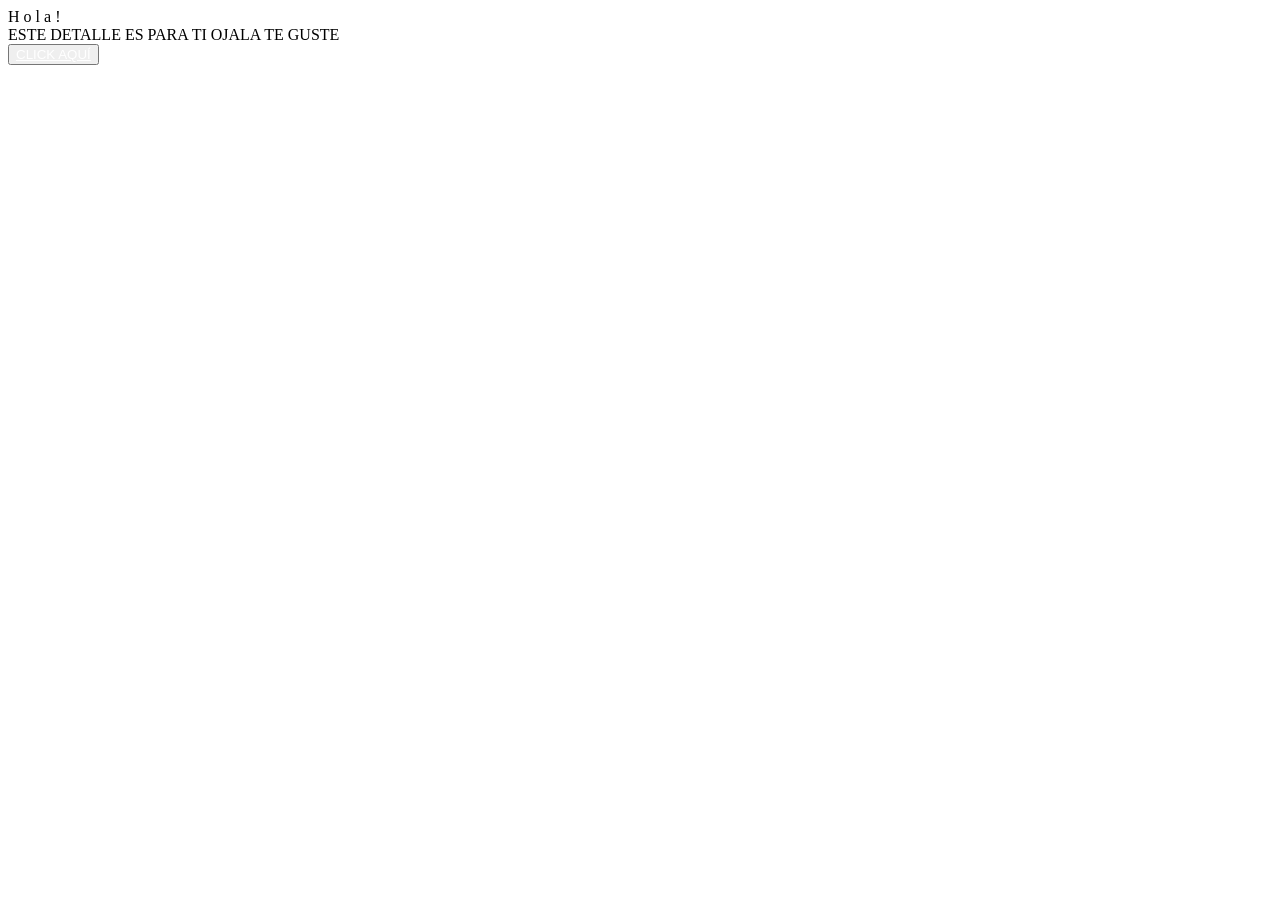
==== index.html @ 5c00bc6f "Add files via upload" ====
<!DOCTYPE html>
<html lang="es">

<head>
    <meta charset="UTF-8">
    <meta http-equiv="X-UA-Compatible" content="IE=edge">
    <meta name="viewport" content="width=device-width, initial-scale=1.0">
    <link rel="stylesheet" href="css/style.css">
    <link rel="icon" href="img/flowers.png" type="image/x-icon">
    <title>Flowers</title>
</head>

<body>
    <div class="greetings">
        <span>H</span>
        <span>o</span>
        <span>l</span>
        <span>a</span>
        <span>!</span>
    </div>
    <div class="description">
        <span>ESTE DETALLE ES PARA TI OJALA TE GUSTE</span>
    </div>
    <div class="button">
        <button class="botones">
            <a href="flower.html" style="color: #fff;">CLICK AQUÍ</a>
        </button>
    </div>

</body>

</html>
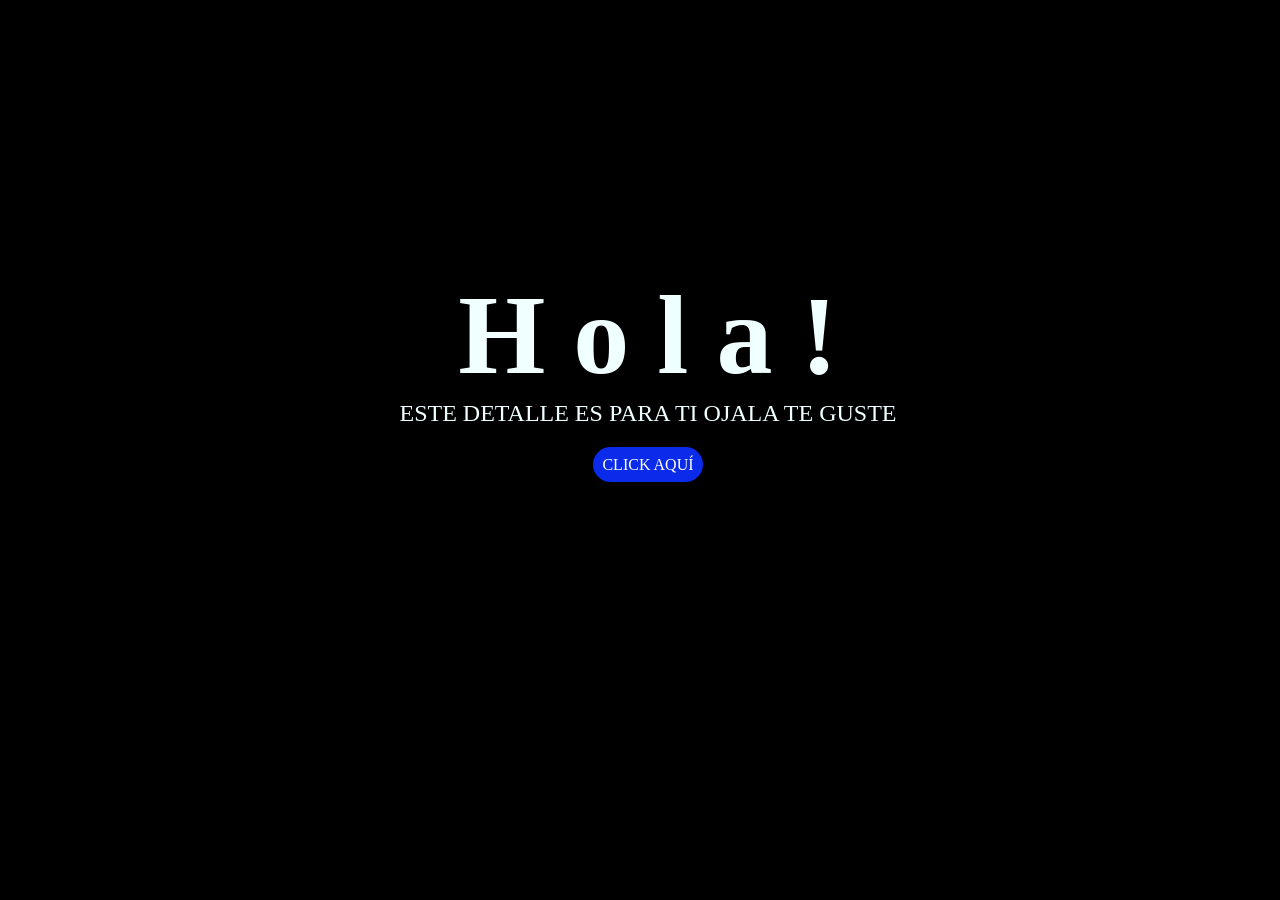
==== commit 8bd9f364: "Update index.html" ====
--- a/index.html
+++ b/index.html
@@ -5,7 +5,7 @@
     <meta charset="UTF-8">
     <meta http-equiv="X-UA-Compatible" content="IE=edge">
     <meta name="viewport" content="width=device-width, initial-scale=1.0">
-    <link rel="stylesheet" href="css/style.css">
+    <link rel="stylesheet" href="style.css">
     <link rel="icon" href="img/flowers.png" type="image/x-icon">
     <title>Flowers</title>
 </head>
--- a/style.css
+++ b/style.css
@@ -0,0 +1,97 @@
+@import url('https://fonts.googleapis.com/css2?family=Poppins:ital,wght@0,500;1,900&display=swap');
+*{
+    font-family: 'Poppins',cursive;
+}
+body{
+    color: azure;
+    width: 100%;
+    height: 82vh;
+    display: flex;
+    flex-direction: column;
+    align-items: center;
+    justify-content: center;
+    background-color: black;
+    /* padding-top: -30; */
+}
+
+.botones{
+    padding: 9px;
+    border-radius: 80px;
+    background-color: transparent;
+    border: none;
+}
+
+.botones a{
+    background-color: #0a2be9;
+    padding: 9px;
+    border-radius: 80px;
+    -webkit-border-radius: 80px;
+    -moz-border-radius: 80px;
+    -ms-border-radius: 80px;
+    -o-border-radius: 80px;
+
+}
+
+.botones a:focus{
+    background-color: rgb(50, 194, 194);
+}
+
+.greetings{
+    font-size: 7rem;
+    font-weight: 900;
+}
+.greetings > span{
+    animation: glow 2.5s ease-in-out infinite;
+}
+@keyframes glow{
+    0%, 100%{
+        color: #fff;
+        text-shadow: 0 0 12px #a439d6, 0 0 50px #9c39d6, 0 0 100px #9739d6;
+    }
+    10%, 90%{
+        color: #111;
+        text-shadow: none;
+    }
+}
+.greetings > span:nth-child(2){
+    animation-delay: .2s ;
+}
+.greetings > span:nth-child(3){
+    animation-delay: .4s ;
+}
+.greetings > span:nth-child(4){
+    animation-delay: .6s;
+}
+.greetings > span:nth-child(5){
+    animation-delay: .8s;
+}
+.greetings > span:nth-child(6){
+    animation-delay: 1s;
+}
+
+.description{
+    font-size: 1.5rem;
+    margin-bottom: 20px;
+}
+
+.button a{
+    text-decoration: none;
+    font-size: 1rem;
+    color: #111;
+}
+
+@media screen and (max-width:574px){
+    .greetings{
+        display: block;
+        font-size: 4rem;
+        font-weight: 800;
+        text-align: center;
+    }
+    .description{
+        font-size: 2rem;
+    }
+    
+    .button a{
+        font-size: 1rem;
+    }
+}
